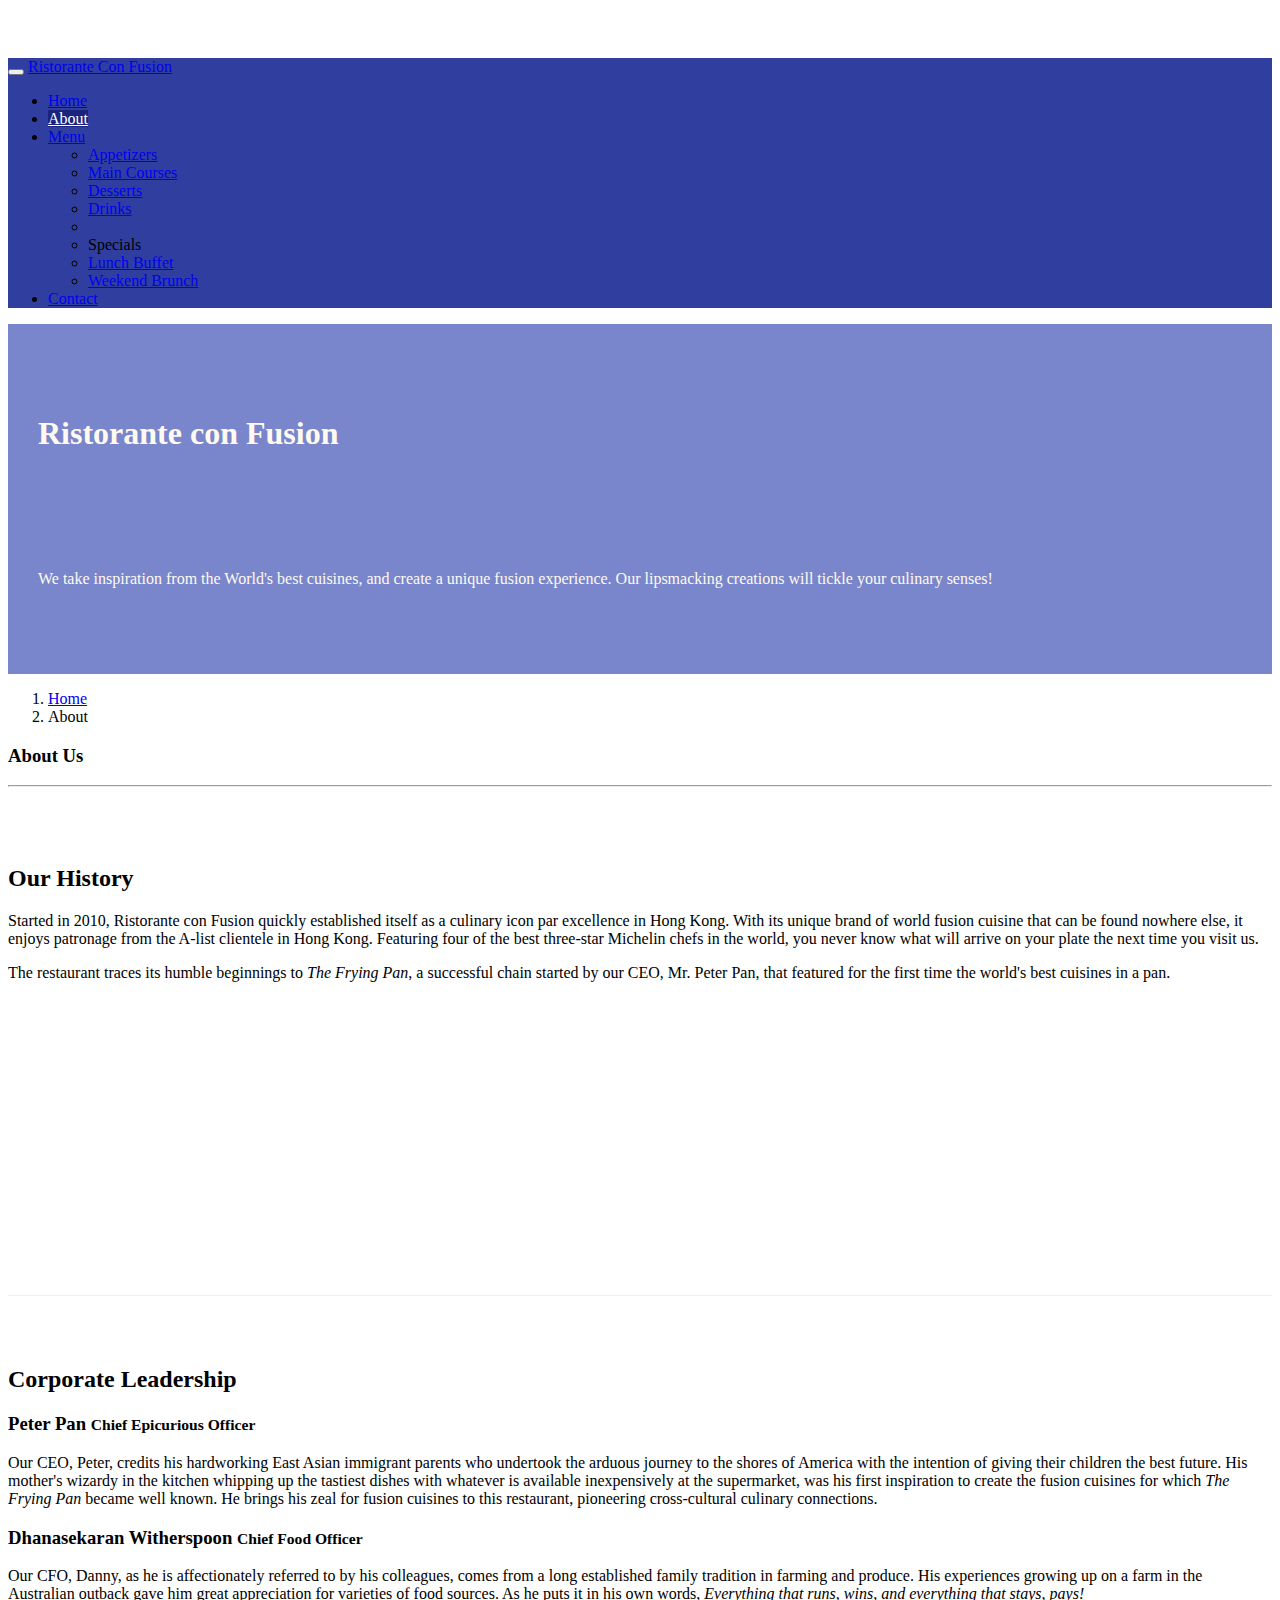
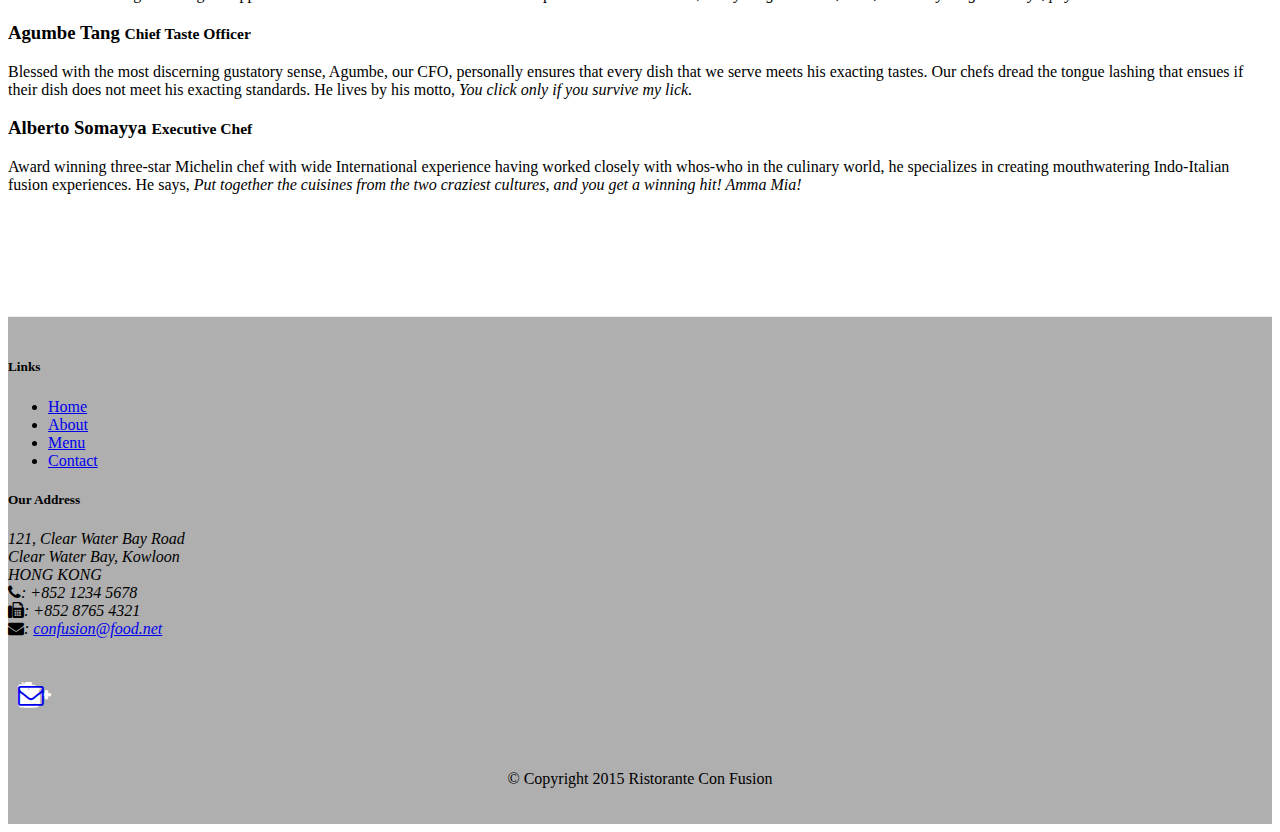
==== aboutus.html @ e7fb20cf "add Aboute page and breadcrumbs" ====
<!DOCTYPE html>
<html lang="en">

<head>
     <meta charset="utf-8">
    <meta http-equiv="X-UA-Compatible" content="IE=edge">
    <meta name="viewport" content="width=device-width, initial-scale=1">
    <!-- The above 3 meta tags *must* come first in the head; any other head 
         content must come *after* these tags -->
    <title>Ristorante Con Fusion: About Us</title>
        <!-- Bootstrap -->
    <link href="css/bootstrap.min.css" rel="stylesheet">
    <link href="css/bootstrap-theme.min.css" rel="stylesheet">
    <link href="css/font-awesome.min.css" rel="stylesheet">
    <link href="css/bootstrap-social.css" rel="stylesheet">
    <link href="css/mystyles.css" rel="stylesheet">

    <!-- HTML5 shim and Respond.js for IE8 support of HTML5 elements and media queries -->
    <!-- WARNING: Respond.js doesn't work if you view the page via file:// -->
    <!--[if lt IE 9]>
      <script src="https://oss.maxcdn.com/html5shiv/3.7.2/html5shiv.min.js"></script>
      <script src="https://oss.maxcdn.com/respond/1.4.2/respond.min.js"></script>
    <![endif]-->
</head>

<body>
    <nav class="navbar navbar-inverse navbar-fixed-top" role="navigation">
        <div class="container">
            <div class="navbar-header">
                <button type="button" class="navbar-toggle collapsed" data-toggle="collapse" data-target="#navbar" aria-expanded="false" aria-controls="navbar">
                    <span class="sr-only">Toggle navigation</span>
                    <span class="icon-bar"></span>
                    <span class="icon-bar"></span>
                    <span class="icon-bar"></span>
                </button>
                <a class="navbar-brand" href="index.html">Ristorante Con Fusion</a>
            </div>
            <div id="navbar" class="navbar-collapse collapse">
                <ul class="nav navbar-nav">
                    <li><a href="index.html"><span class="glyphicon glyphicon-home"
                         aria-hidden="true"></span> Home</a></li>
                    <li class="active">
                        <a href="aboutus.html">
                            <span class="glyphicon glyphicon-info-sign" aria-hidden="true"></span>
                            About</a></li>
                    <li class="dropdown">
                        <a href="#" class="dropdown-toggle" data-toggle="dropdown"
                         role="button" aria-haspopup="true" aria-expanded="false">
                         Menu <span class="caret"></span></a>
                        <ul class="dropdown-menu">
                            <li><a href="#">Appetizers</a></li>
                            <li><a href="#">Main Courses</a></li>
                            <li><a href="#">Desserts</a></li>
                            <li><a href="#">Drinks</a></li>
                            <li role="separator" class="divider"></li>
                            <li class="dropdown-header">Specials</li>
                            <li><a href="#">Lunch Buffet</a></li>
                            <li><a href="#">Weekend Brunch</a></li>
                        </ul>
                    </li>
                    <li><a href="#">Contact</a></li>
                </ul>
            </div>
        </div>
    </nav>  
    <header class="jumbotron">

        <!-- Main component for a primary marketing message or call to action -->

        <div class="container">
            <div class="row row-header">
                <div class="col-xs-12 col-sm-8">
                    <h1>Ristorante con Fusion</h1>
                    <p style="padding:40px;"></p>
                    <p>We take inspiration from the World's best cuisines, and create a unique fusion experience. Our lipsmacking creations will tickle your culinary senses!</p>
                </div>
                <div class="col-xs-12 col-sm-4">
                </div>
            </div>
        </div>
    </header>

    <div class="container">
        <div class="row">
            <div>
                <ol class="breadcrumb">
                    <li><a href="index.html">Home</a></li>
                    <li class="active">About</li>
                </ol>
            </div>
            <div>
               <h3>About Us</h3>
               <hr>
            </div>
        </div>
        
        <div class="row row-content">
            <div>
                <h2>Our History</h2>
                <p>Started in 2010, Ristorante con Fusion quickly established itself as a culinary icon par excellence in Hong Kong. With its unique brand of world fusion cuisine that can be found nowhere else, it enjoys patronage from the A-list clientele in Hong Kong.  Featuring four of the best three-star Michelin chefs in the world, you never know what will arrive on your plate the next time you visit us.</p>
                <p>The restaurant traces its humble beginnings to <em>The Frying Pan</em>, a successful chain started by our CEO, Mr. Peter Pan, that featured for the first time the world's best cuisines in a pan.</p>
            </div>
            <div>
                <p style="padding:20px;"></p>
            </div>
        </div>


        <div class="row row-content">
            <div>
                <h2>Corporate Leadership</h2>
                <h3>Peter Pan <small>Chief Epicurious Officer</small></h3>
                <p>Our CEO, Peter, credits his hardworking East Asian immigrant parents who undertook the arduous journey to the shores of America with the intention of giving their children the best future. His mother's wizardy in the kitchen whipping up the tastiest dishes with whatever is available inexpensively at the supermarket, was his first inspiration to create the fusion cuisines for which <em>The Frying Pan</em> became well known. He brings his zeal for fusion cuisines to this restaurant, pioneering cross-cultural culinary connections.</p>
                <h3>Dhanasekaran Witherspoon <small>Chief Food Officer</small></h3>
                <p>Our CFO, Danny, as he is affectionately referred to by his colleagues, comes from a long established family tradition in farming and produce. His experiences growing up on a farm in the Australian outback gave him great appreciation for varieties of food sources. As he puts it in his own words, <em>Everything that runs, wins, and everything that stays, pays!</em></p>
                <h3>Agumbe Tang <small>Chief Taste Officer</small></h3>
                <p>Blessed with the most discerning gustatory sense, Agumbe, our CFO, personally ensures that every dish that we serve meets his exacting tastes. Our chefs dread the tongue lashing that ensues if their dish does not meet his exacting standards. He lives by his motto, <em>You click only if you survive my lick.</em></p>
                <h3>Alberto Somayya <small>Executive Chef</small></h3>
                <p>Award winning three-star Michelin chef with wide International experience having worked closely with whos-who in the culinary world, he specializes in creating mouthwatering Indo-Italian fusion experiences. He says, <em>Put together the cuisines from the two craziest cultures, and you get a winning hit! Amma Mia!</em></p>
            </div>
             <div>
                <p style="padding:20px;"></p>
            </div>
       </div>

    </div>

    <footer class="row-footer">
        <div class="container">
            <div class="row">             
                <div class="col-xs-5 col-xs-offset-1 col-sm-2 col-sm-offset-1">
                    <h5>Links</h5>
                    <ul class="list-unstyled">
                        <li><a href="#">Home</a></li>
                        <li><a href="#">About</a></li>
                        <li><a href="#">Menu</a></li>
                        <li><a href="#">Contact</a></li>
                    </ul>
                </div>
                <div class="col-xs-6 col-sm-5">
                    <h5>Our Address</h5>
                    <address>
		              121, Clear Water Bay Road<br>
		              Clear Water Bay, Kowloon<br>
		              HONG KONG<br>
		              <i class="fa fa-phone"></i>: +852 1234 5678<br>
		              <i class="fa fa-fax"></i>: +852 8765 4321<br>
		              <i class="fa fa-envelope"></i>: 
                        <a href="mailto:confusion@food.net">confusion@food.net</a>
		           </address>
                </div>
                <div class="col-xs-12 col-sm-4">
                    <div class="nav navbar-nav" style="padding: 40px 10px;">
                        <a class="btn btn-social-icon btn-google-plus" href="http://google.com/+"><i class="fa fa-google-plus"></i></a>
                        <a class="btn btn-social-icon btn-facebook" href="http://www.facebook.com/profile.php?id="><i class="fa fa-facebook"></i></a>
                        <a class="btn btn-social-icon btn-linkedin" href="http://www.linkedin.com/in/"><i class="fa fa-linkedin"></i></a>
                        <a class="btn btn-social-icon btn-twitter" href="http://twitter.com/"><i class="fa fa-twitter"></i></a>
                        <a class="btn btn-social-icon btn-youtube" href="http://youtube.com/"><i class="fa fa-youtube"></i></a>
                        <a class="btn btn-social-icon" href="mailto:"><i class="fa fa-envelope-o"></i></a>
                    </div>
                </div>
                <div class="col-xs-12">
                    <p style="padding:10px;"></p>
                    <p align=center>© Copyright 2015 Ristorante Con Fusion</p>
                </div>
            </div>
        </div>
    </footer>
    <!-- jQuery (necessary for Bootstrap's JavaScript plugins) -->
    <script src="https://ajax.googleapis.com/ajax/libs/jquery/1.11.3/jquery.min.js"></script>
    <!-- Include all compiled plugins (below), or include individual files as needed -->
    <script src="js/bootstrap.min.js"></script>
</body>

</html>
---- css/mystyles.css ----
.row-header{
    margin:0px auto;
    padding:0px auto;
}

.row-content {
    margin:0px auto;
    padding: 50px 0px 50px 0px;
    border-bottom: 1px ridge;
    min-height:400px;
}

.row-footer{
    background-color: #AfAfAf;
    margin:0px auto;
    padding: 20px 0px 20px 0px;
}

.jumbotron {
    padding:70px 30px 70px 30px;
    margin:0px auto;
    background: #7986cb;
    color:floralwhite;
}

adress {
    font-size:80%;
    margin:0px;
    color:#0f0f0f;
}

body{
    align:center;
    padding:50px 0px 0px 0px;
    z-index:0;
}

.navbar-inverse {
     background: #303F9F;
}

.navbar-inverse .navbar-nav > .active > a,
.navbar-inverse .navbar-nav > .active > a:hover,
.navbar-inverse .navbar-nav > .active > a:focus {
    color: #fff;
    background: #1A237E;
}

.navbar-inverse .navbar-nav > .open > a,
 .navbar-inverse .navbar-nav > .open > a:hover,
 .navbar-inverse .navbar-nav > .open > a:focus {
    color: #fff;
    background: #1A237E;
}

.navbar-inverse .navbar-nav .open .dropdown-menu> li> a,
.navbar-inverse .navbar-nav .open .dropdown-menu {
    background-color: #303F9F;
    color:#eeeeee;
}

.navbar-inverse .navbar-nav .open .dropdown-menu> li> a:hover {
    color:#000000;
}
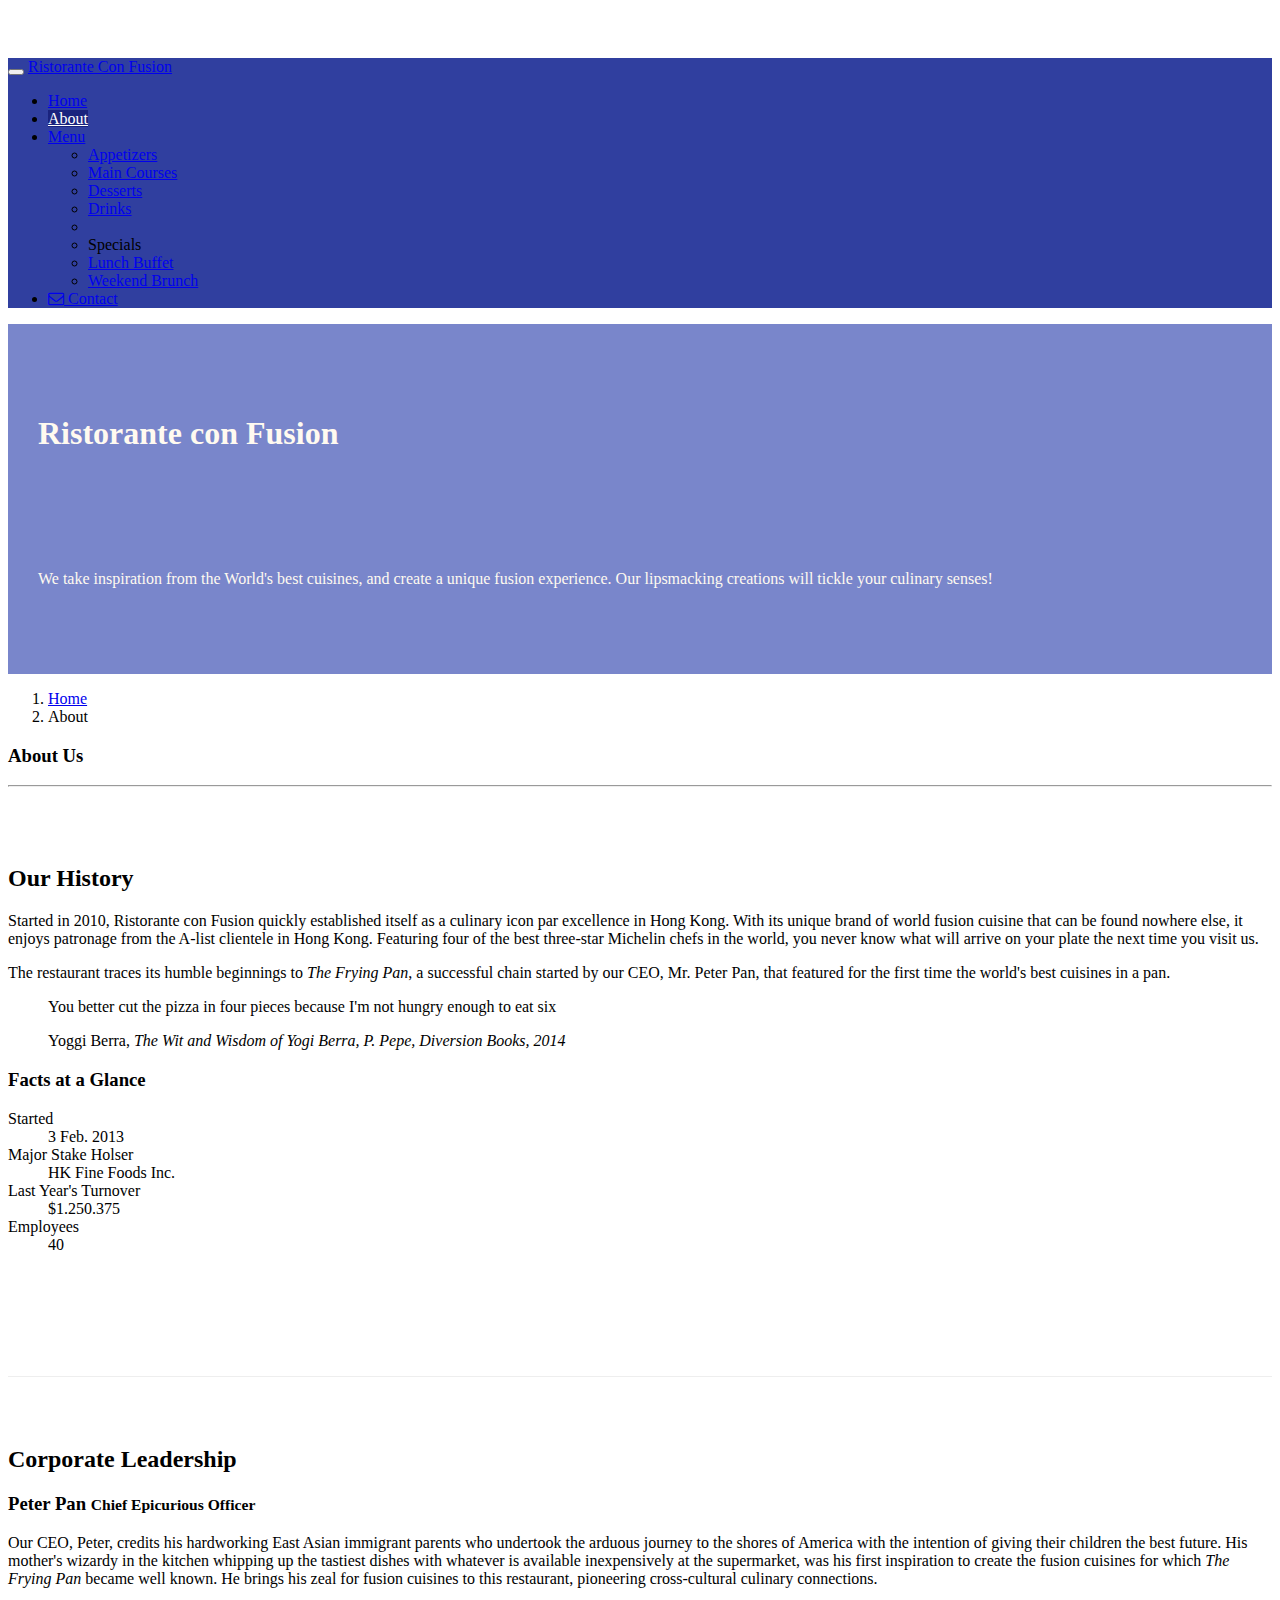
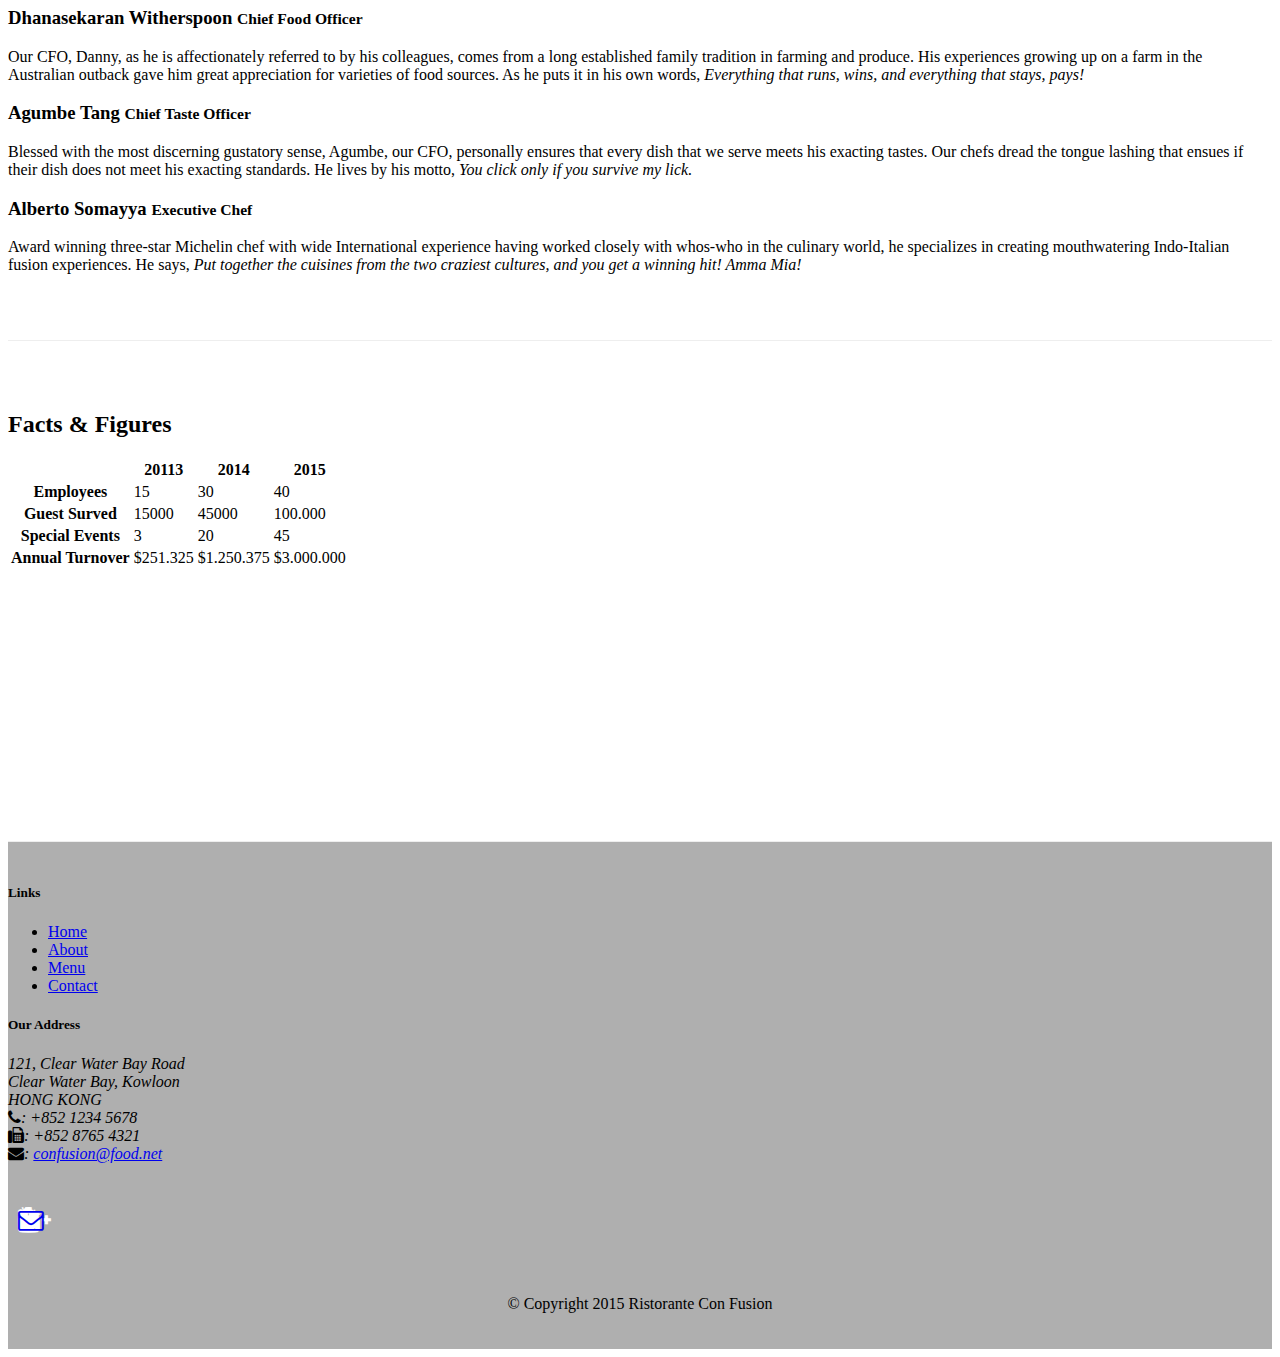
==== commit dbf6677d: "add to aboutus a table, a panel and a well" ====
--- a/aboutus.html
+++ b/aboutus.html
@@ -47,6 +47,7 @@
                     <li class="dropdown">
                         <a href="#" class="dropdown-toggle" data-toggle="dropdown"
                          role="button" aria-haspopup="true" aria-expanded="false">
+                         <span class="glyphicon glyphicon-list-alt" aria-hidden="true"></span>
                          Menu <span class="caret"></span></a>
                         <ul class="dropdown-menu">
                             <li><a href="#">Appetizers</a></li>
@@ -59,7 +60,9 @@
                             <li><a href="#">Weekend Brunch</a></li>
                         </ul>
                     </li>
-                    <li><a href="#">Contact</a></li>
+                    <li><a href="contactus.html">
+                    <i class="fa fa-envelope-o"></i>
+                    Contact</a></li>
                 </ul>
             </div>
         </div>
@@ -83,23 +86,50 @@
 
     <div class="container">
         <div class="row">
-            <div>
+            <div class="col-xs-12">
                 <ol class="breadcrumb">
                     <li><a href="index.html">Home</a></li>
                     <li class="active">About</li>
                 </ol>
             </div>
-            <div>
+            <div class="col-xs-12">
                <h3>About Us</h3>
                <hr>
             </div>
         </div>
         
         <div class="row row-content">
-            <div>
+            <div class="col-xs-12 col-sm-8">
                 <h2>Our History</h2>
                 <p>Started in 2010, Ristorante con Fusion quickly established itself as a culinary icon par excellence in Hong Kong. With its unique brand of world fusion cuisine that can be found nowhere else, it enjoys patronage from the A-list clientele in Hong Kong.  Featuring four of the best three-star Michelin chefs in the world, you never know what will arrive on your plate the next time you visit us.</p>
                 <p>The restaurant traces its humble beginnings to <em>The Frying Pan</em>, a successful chain started by our CEO, Mr. Peter Pan, that featured for the first time the world's best cuisines in a pan.</p>
+                <div class="well">
+                    <blockquote>
+                        <p>You better cut the pizza in four pieces because I'm not hungry enough to eat six</p>
+                        <footer>Yoggi Berra,
+                            <cite title="Source Title">The Wit and Wisdom of Yogi Berra, P. Pepe, Diversion Books, 2014</cite>
+                        </footer>
+                    </blockquote>
+                </div>
+            </div>
+            <div class="col-xs-12 col-sm-4">
+                <div class="panel panel-primary">
+                    <div class="panel-heading">
+                        <h3 class="panel-title">Facts at a Glance</h3>
+                    </div>
+                    <div class="panel-body">
+                        <dl class="dl-horizontal">
+                            <dt>Started</dt>
+                            <dd>3 Feb. 2013</dd>
+                            <dt>Major Stake Holser</dt>
+                            <dd>HK Fine Foods Inc.</dd>
+                            <dt>Last Year's Turnover</dt>
+                            <dd>$1.250.375</dd>
+                            <dt>Employees</dt>
+                            <dd>40</dd>
+                        </dl>
+                    </div>
+                </div>
             </div>
             <div>
                 <p style="padding:20px;"></p>
@@ -108,7 +138,7 @@
 
 
         <div class="row row-content">
-            <div>
+            <div class="col-xs-12">
                 <h2>Corporate Leadership</h2>
                 <h3>Peter Pan <small>Chief Epicurious Officer</small></h3>
                 <p>Our CEO, Peter, credits his hardworking East Asian immigrant parents who undertook the arduous journey to the shores of America with the intention of giving their children the best future. His mother's wizardy in the kitchen whipping up the tastiest dishes with whatever is available inexpensively at the supermarket, was his first inspiration to create the fusion cuisines for which <em>The Frying Pan</em> became well known. He brings his zeal for fusion cuisines to this restaurant, pioneering cross-cultural culinary connections.</p>
@@ -119,11 +149,52 @@
                 <h3>Alberto Somayya <small>Executive Chef</small></h3>
                 <p>Award winning three-star Michelin chef with wide International experience having worked closely with whos-who in the culinary world, he specializes in creating mouthwatering Indo-Italian fusion experiences. He says, <em>Put together the cuisines from the two craziest cultures, and you get a winning hit! Amma Mia!</em></p>
             </div>
-             <div>
+             <!--<div class="col-xs-12 col-sm-3">
                 <p style="padding:20px;"></p>
-            </div>
+            </div>-->
        </div>
-
+       <div class="row row-content">
+           <div class="col-xs-12 col-sm-9">
+               <h2>Facts &amp; Figures</h2>
+               <div class="table-responsive">
+                   <table class="table table-striped">
+                       <tr>
+                           <td>&nbsp;</td>
+                           <th>20113</th>
+                           <th>2014</th>
+                           <th>2015</th>
+                       </tr>
+                       <tr>
+                           <th>Employees</th>
+                           <td>15</td>
+                           <td>30</td>
+                           <td>40</td>
+                       </tr>
+                       <tr>
+                           <th>Guest Surved</th>
+                           <td>15000</td>
+                           <td>45000</td>
+                           <td>100.000</td>
+                       </tr>
+                       <tr>
+                           <th>Special Events</th>
+                           <td>3</td>
+                           <td>20</td>
+                           <td>45</td>
+                       </tr>
+                       <tr>
+                           <th>Annual Turnover</th>
+                           <td>$251.325</td>
+                           <td>$1.250.375</td>
+                           <td>$3.000.000</td>
+                       </tr>
+                   </table>
+               </div>
+           </div>
+           <div class="col-xs-12 col-sm-3">
+                <p style="padding:20px;"></p>
+            </div>
+       </div>
     </div>
 
     <footer class="row-footer">
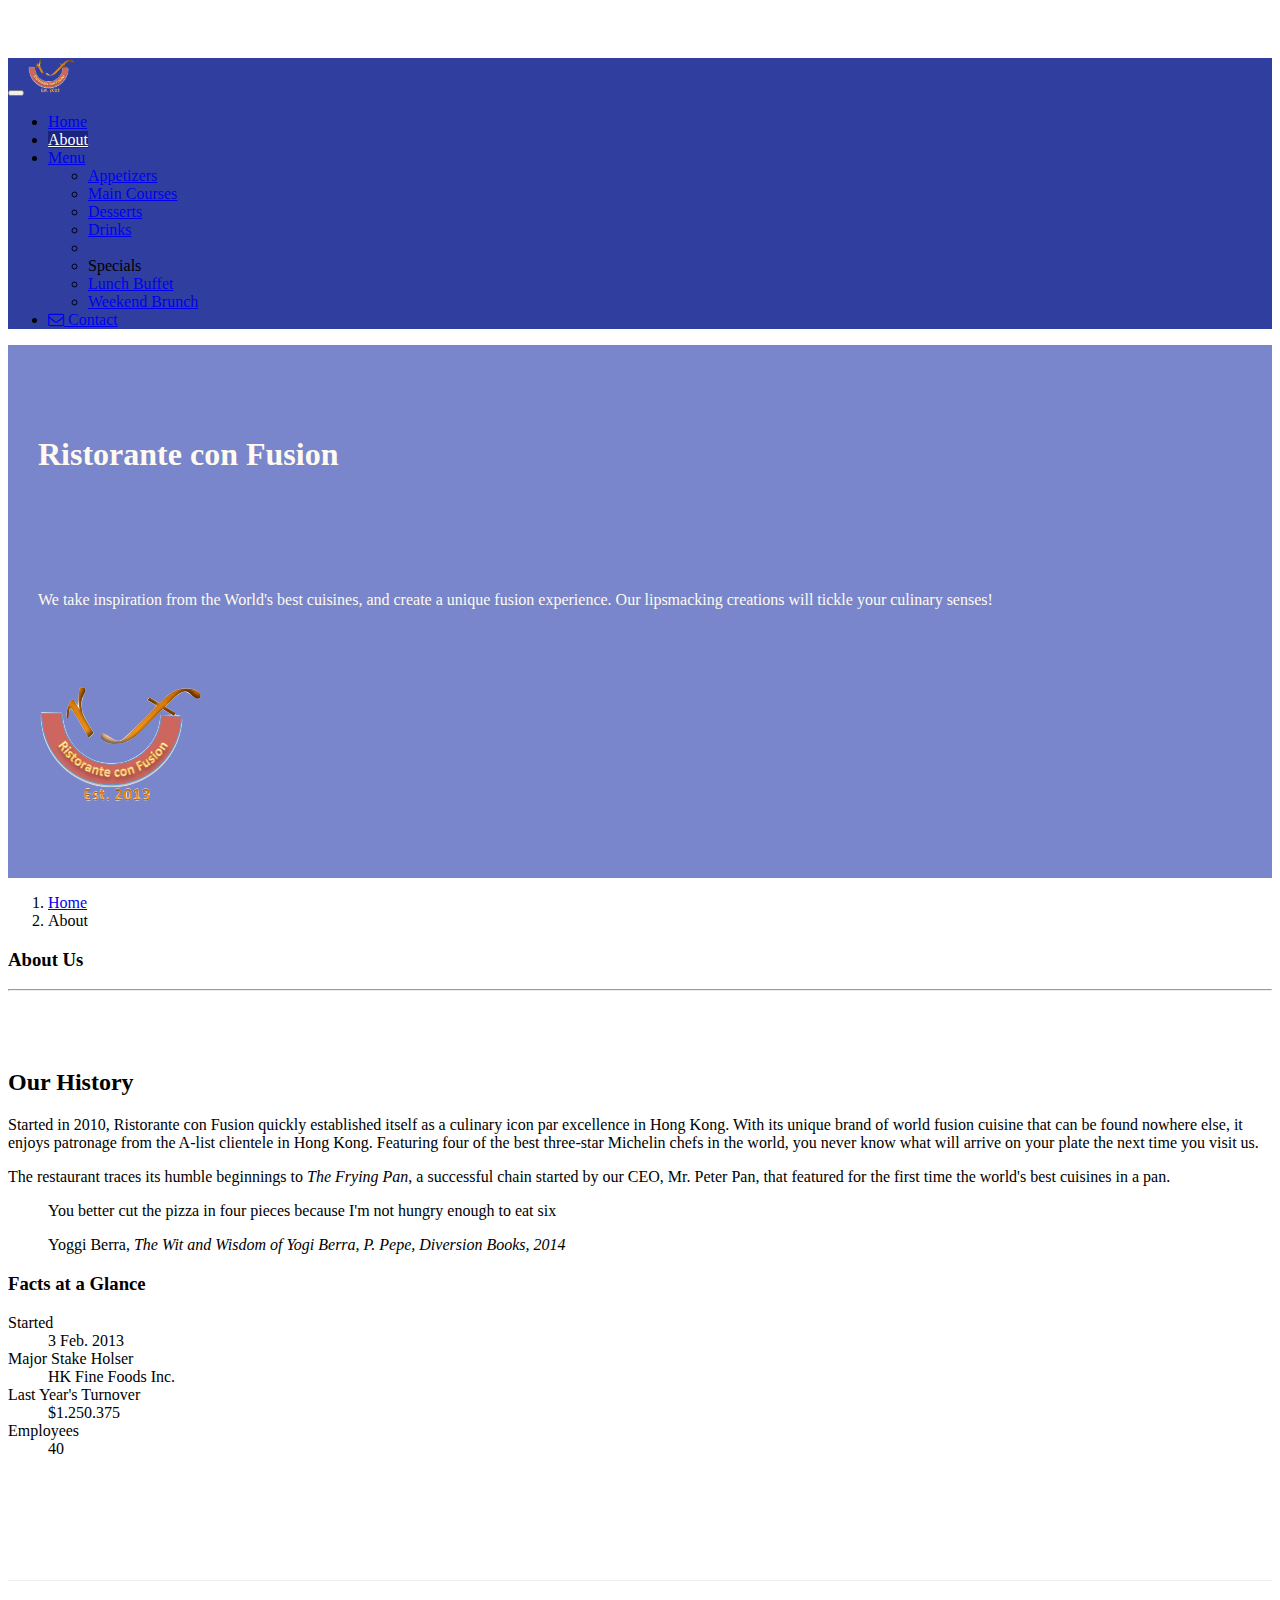
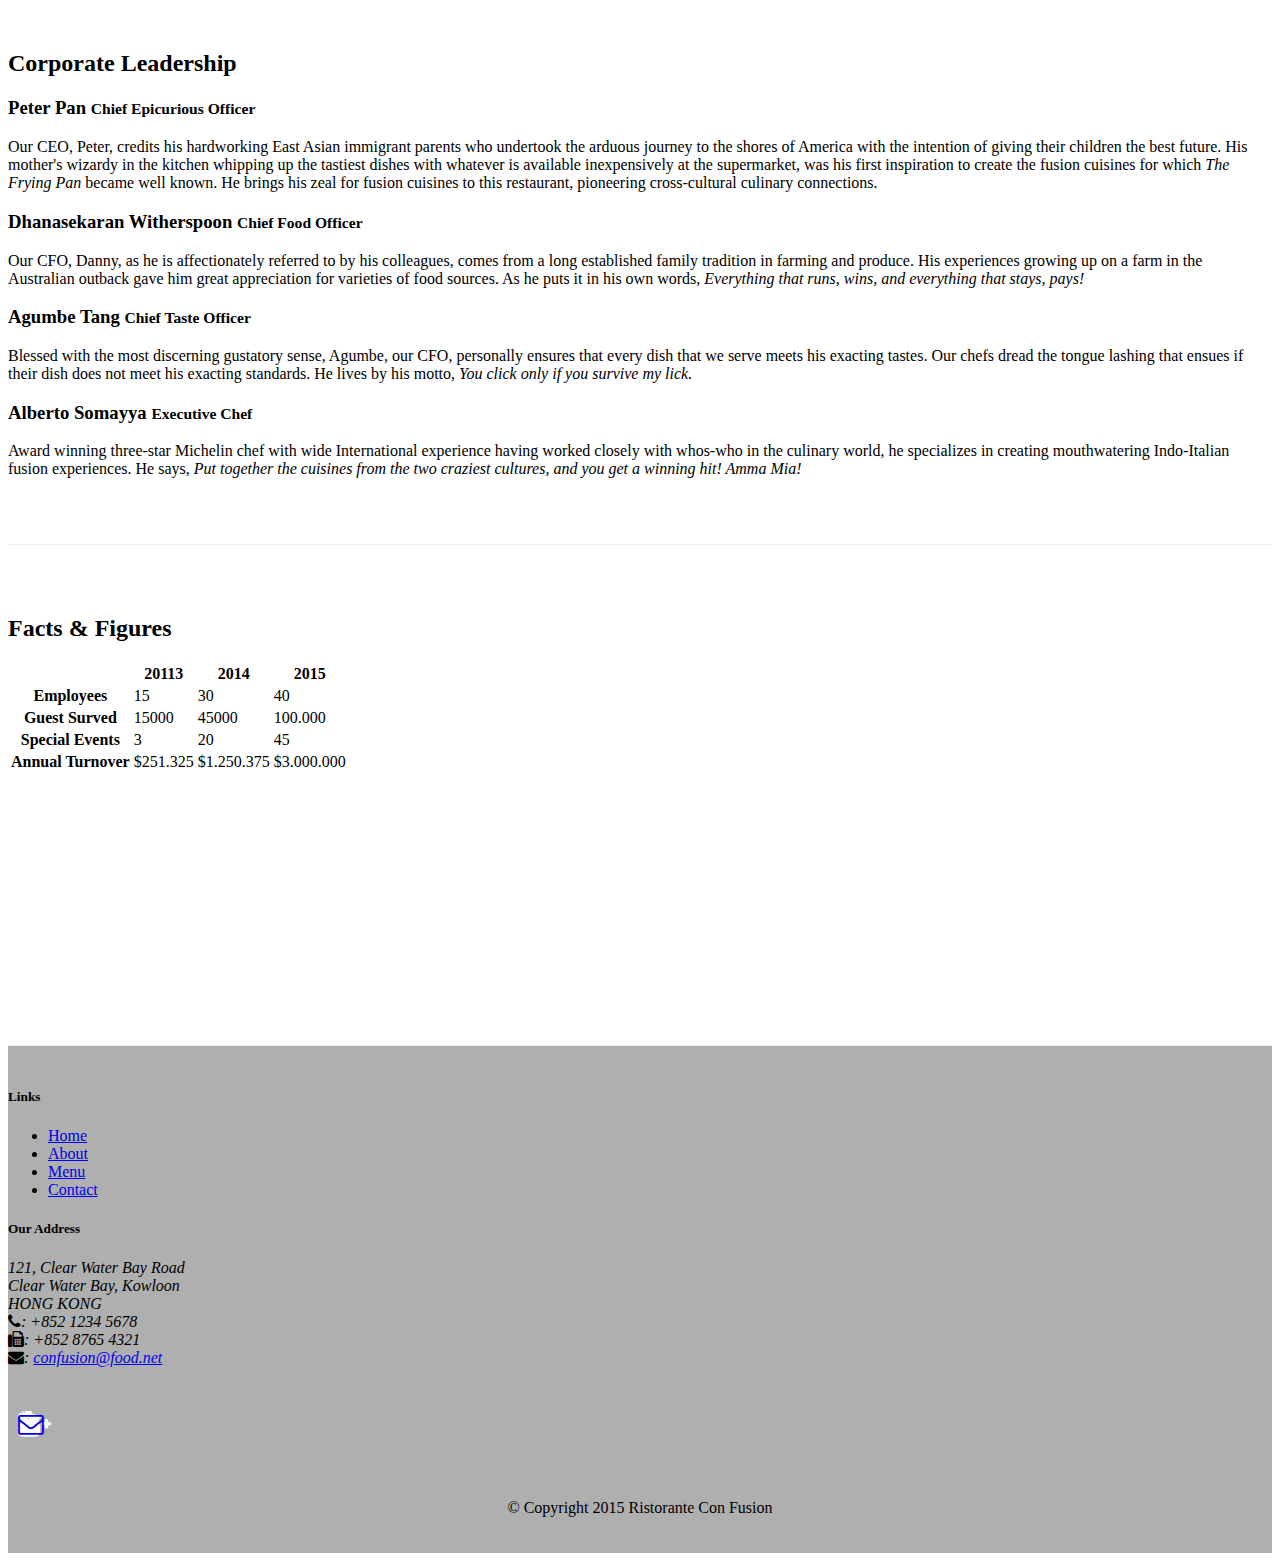
==== commit aad44cb4: "Add to index the logo in navbar and jumbatron. Also add another img to the page." ====
--- a/aboutus.html
+++ b/aboutus.html
@@ -34,7 +34,7 @@
                     <span class="icon-bar"></span>
                     <span class="icon-bar"></span>
                 </button>
-                <a class="navbar-brand" href="index.html">Ristorante Con Fusion</a>
+                <a class="navbar-brand" href="index.html"><img src="img/logo.png" height="35" width="47"></a>
             </div>
             <div id="navbar" class="navbar-collapse collapse">
                 <ul class="nav navbar-nav">
@@ -78,7 +78,9 @@
                     <p style="padding:40px;"></p>
                     <p>We take inspiration from the World's best cuisines, and create a unique fusion experience. Our lipsmacking creations will tickle your culinary senses!</p>
                 </div>
-                <div class="col-xs-12 col-sm-4">
+                <div class="col-xs-12 col-sm-2">
+                    <p style="padding:20px;"></p>
+                    <img src="img/logo.png" class="img=responsive">
                 </div>
             </div>
         </div>
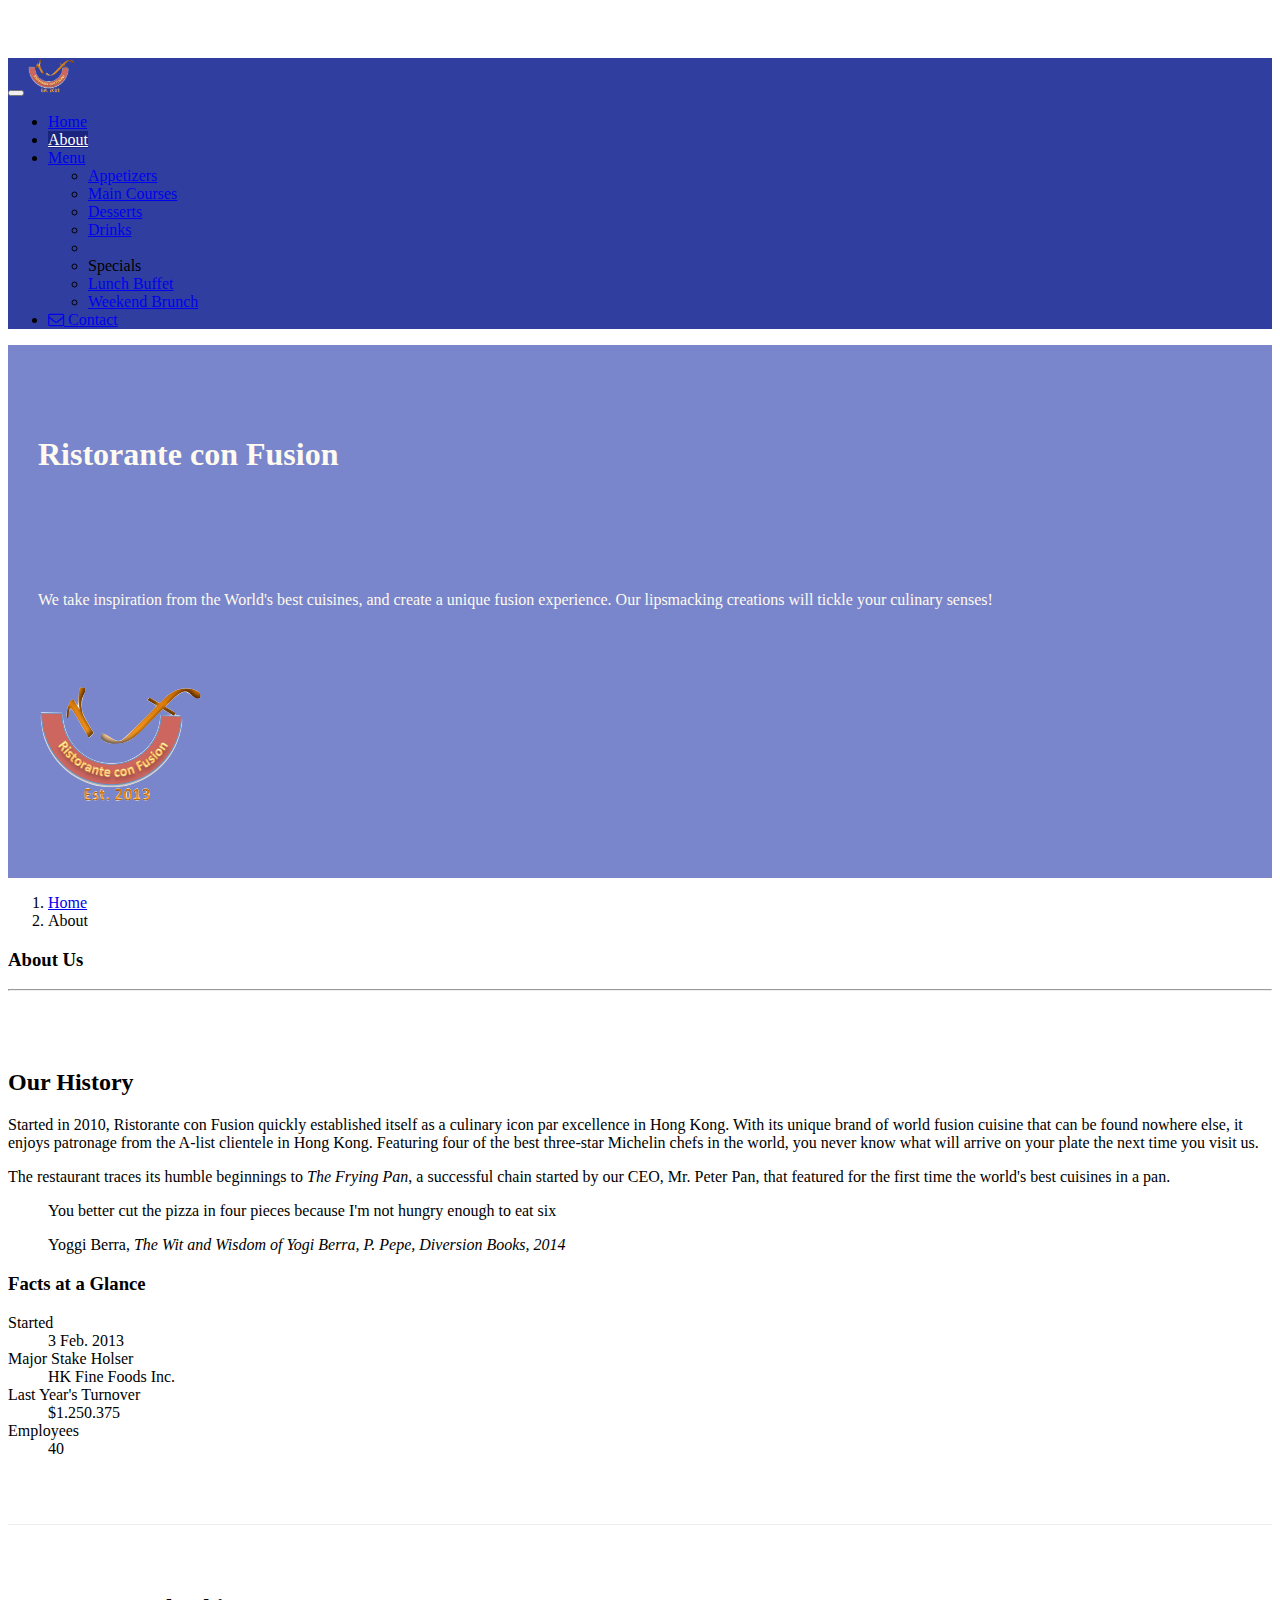
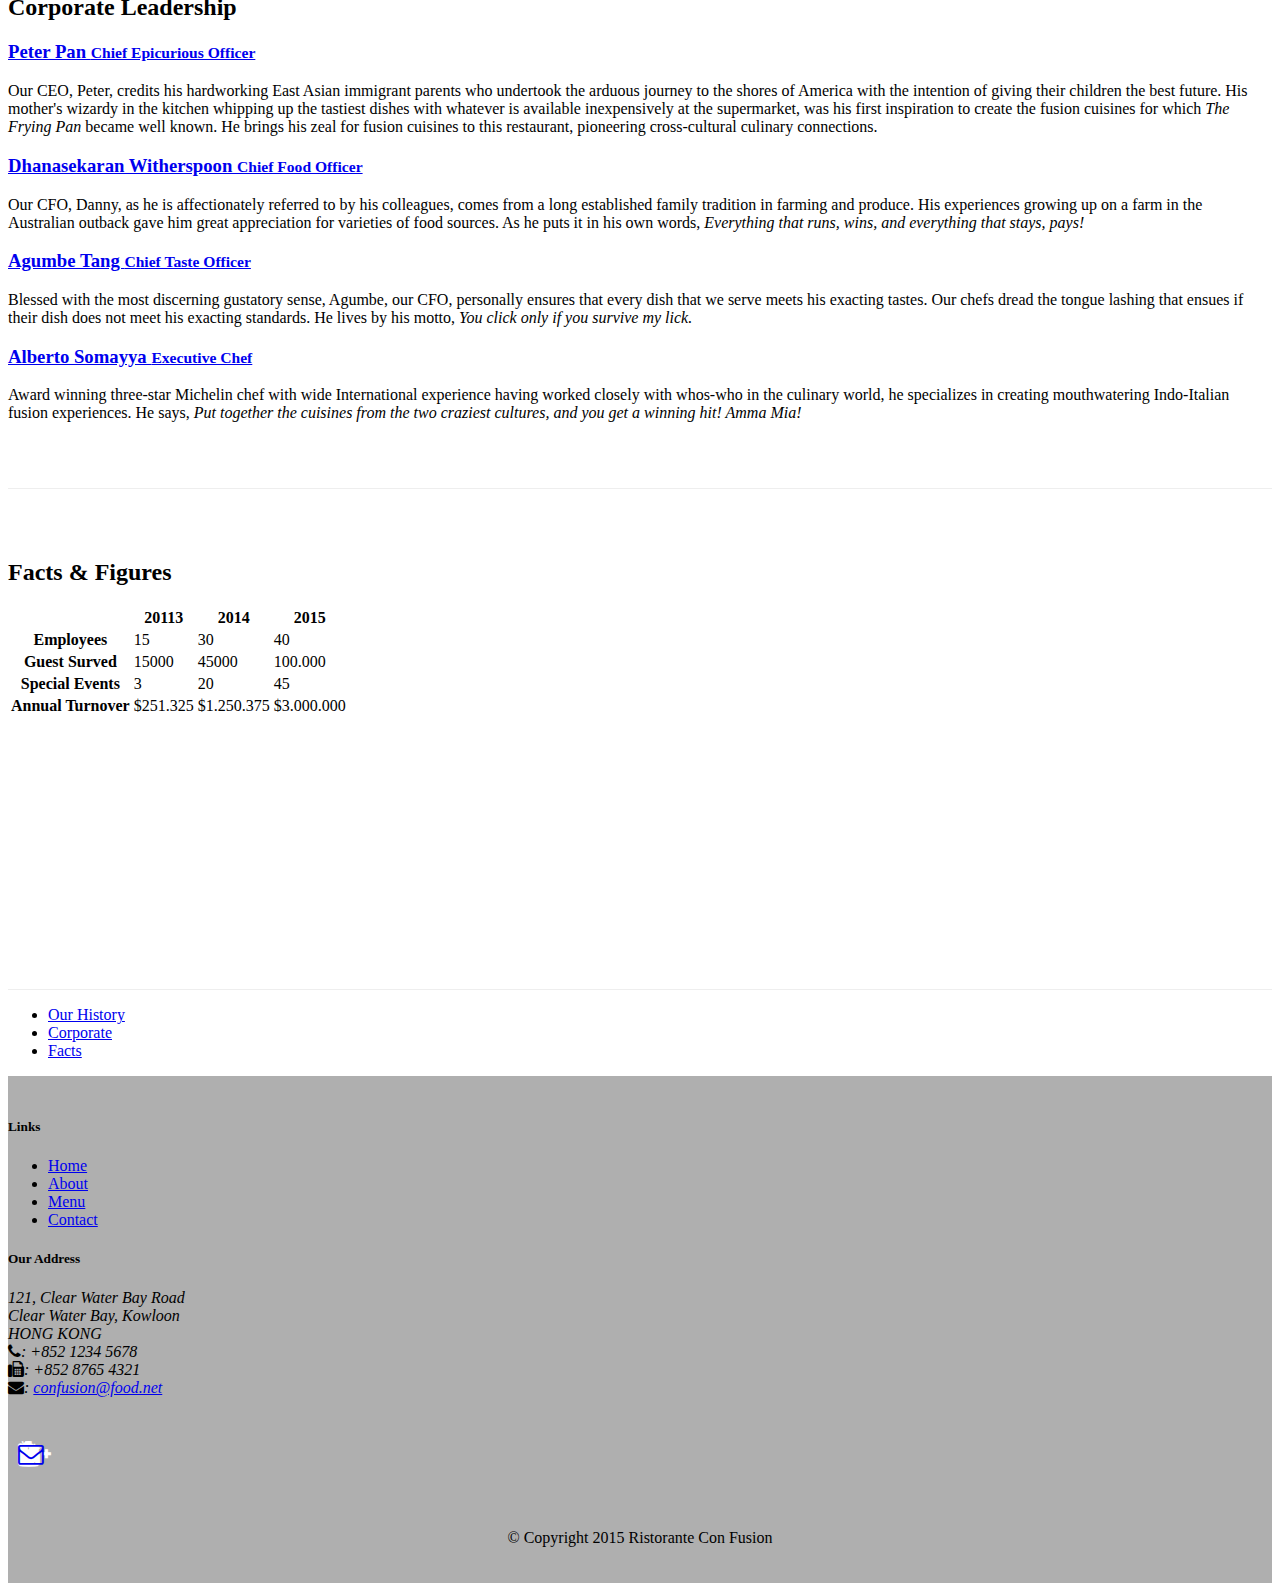
==== commit 0ba5e5c7: "add a scrollspy and affix" ====
--- a/aboutus.html
+++ b/aboutus.html
@@ -24,7 +24,10 @@
     <![endif]-->
 </head>
 
-<body>
+<body data-spy="scroll" data-target="#myScrollspy" data-offset="200">
+
+
+
     <nav class="navbar navbar-inverse navbar-fixed-top" role="navigation">
         <div class="container">
             <div class="navbar-header">
@@ -87,6 +90,8 @@
     </header>
 
     <div class="container">
+      <div class="row">
+       <div class="col-xs-12 col-sm-10">
         <div class="row">
             <div class="col-xs-12">
                 <ol class="breadcrumb">
@@ -99,9 +104,12 @@
                <hr>
             </div>
         </div>
-        
-        <div class="row row-content">
-            <div class="col-xs-12 col-sm-8">
+
+
+
+
+        <div class="row row-content" id="history">
+            <div class="col-xs-12 col-sm-6 col-lg-8">
                 <h2>Our History</h2>
                 <p>Started in 2010, Ristorante con Fusion quickly established itself as a culinary icon par excellence in Hong Kong. With its unique brand of world fusion cuisine that can be found nowhere else, it enjoys patronage from the A-list clientele in Hong Kong.  Featuring four of the best three-star Michelin chefs in the world, you never know what will arrive on your plate the next time you visit us.</p>
                 <p>The restaurant traces its humble beginnings to <em>The Frying Pan</em>, a successful chain started by our CEO, Mr. Peter Pan, that featured for the first time the world's best cuisines in a pan.</p>
@@ -114,7 +122,7 @@
                     </blockquote>
                 </div>
             </div>
-            <div class="col-xs-12 col-sm-4">
+            <div class="col-xs-12 col-sm-6 col-lg-4">
                 <div class="panel panel-primary">
                     <div class="panel-heading">
                         <h3 class="panel-title">Facts at a Glance</h3>
@@ -133,30 +141,87 @@
                     </div>
                 </div>
             </div>
-            <div>
-                <p style="padding:20px;"></p>
-            </div>
-        </div>
-
-
-        <div class="row row-content">
+        </div>
+
+
+        <div class="row row-content" id="corporate">
             <div class="col-xs-12">
                 <h2>Corporate Leadership</h2>
-                <h3>Peter Pan <small>Chief Epicurious Officer</small></h3>
-                <p>Our CEO, Peter, credits his hardworking East Asian immigrant parents who undertook the arduous journey to the shores of America with the intention of giving their children the best future. His mother's wizardy in the kitchen whipping up the tastiest dishes with whatever is available inexpensively at the supermarket, was his first inspiration to create the fusion cuisines for which <em>The Frying Pan</em> became well known. He brings his zeal for fusion cuisines to this restaurant, pioneering cross-cultural culinary connections.</p>
-                <h3>Dhanasekaran Witherspoon <small>Chief Food Officer</small></h3>
-                <p>Our CFO, Danny, as he is affectionately referred to by his colleagues, comes from a long established family tradition in farming and produce. His experiences growing up on a farm in the Australian outback gave him great appreciation for varieties of food sources. As he puts it in his own words, <em>Everything that runs, wins, and everything that stays, pays!</em></p>
-                <h3>Agumbe Tang <small>Chief Taste Officer</small></h3>
-                <p>Blessed with the most discerning gustatory sense, Agumbe, our CFO, personally ensures that every dish that we serve meets his exacting tastes. Our chefs dread the tongue lashing that ensues if their dish does not meet his exacting standards. He lives by his motto, <em>You click only if you survive my lick.</em></p>
-                <h3>Alberto Somayya <small>Executive Chef</small></h3>
-                <p>Award winning three-star Michelin chef with wide International experience having worked closely with whos-who in the culinary world, he specializes in creating mouthwatering Indo-Italian fusion experiences. He says, <em>Put together the cuisines from the two craziest cultures, and you get a winning hit! Amma Mia!</em></p>
-            </div>
-             <!--<div class="col-xs-12 col-sm-3">
-                <p style="padding:20px;"></p>
-            </div>-->
-       </div>
-       <div class="row row-content">
-           <div class="col-xs-12 col-sm-9">
+
+                <div class="panel-group" id="accordion"
+                      role="tablist" aria-multiselectable="true">
+                   <div class="panel panel-default">
+                        <div class="panel-heading" role="tab" id="headingPeter">
+                            <h3 class="panel-title">
+                                <a role="button" data-toggle="collapse"
+                                     data-parent="#accordion" href="#peter"
+                                     aria-expanded="true" aria-controls="peter">
+                                    Peter Pan <small>Chief Epicurious Officer</small></a>
+                            </h3>
+                        </div>
+                        <div role="tabpanel" class="panel-collapse collapse in"
+                             id="peter"    aria-labelledby="headingPeter">
+                            <div class="panel-body">
+                                <p>Our CEO, Peter, credits his hardworking East Asian immigrant parents who undertook the arduous journey to the shores of America with the intention of giving their children the best future. His mother's wizardy in the kitchen whipping up the tastiest dishes with whatever is available inexpensively at the supermarket, was his first inspiration to create the fusion cuisines for which <em>The Frying Pan</em> became well known. He brings his zeal for fusion cuisines to this restaurant, pioneering cross-cultural culinary connections.</p>
+                   </div>
+                        </div>
+                    </div>
+
+
+                     <div class="panel panel-default">
+                        <div class="panel-heading" role="tab" id="headingDanny">
+                            <h3 class="panel-title">
+                                <a class="collapsed" role="button" data-toggle="collapse"
+                                     data-parent="#accordion" href="#danny"
+                                     aria-expanded="false" aria-controls="danny">
+                                    Dhanasekaran Witherspoon <small>Chief Food Officer</small></a>
+                            </h3>
+                        </div>
+                        <div role="tabpanel" class="panel-collapse collapse"
+                             id="danny"    aria-labelledby="headingDanny">
+                            <div class="panel-body">
+                                <p>Our CFO, Danny, as he is affectionately referred to by his colleagues, comes from a long established family tradition in farming and produce. His experiences growing up on a farm in the Australian outback gave him great appreciation for varieties of food sources. As he puts it in his own words, <em>Everything that runs, wins, and everything that stays, pays!</em></p>
+               </div>
+                        </div>
+                    </div>
+                    <div class="panel panel-default">
+                        <div class="panel-heading" role="tab" id="headingAgumbe">
+                            <h3 class="panel-title">
+                                <a class="collapsed" role="button" data-toggle="collapse"
+                                     data-parent="#accordion" href="#agumbe"
+                                     aria-expanded="false" aria-controls="agumbe">
+                                    Agumbe Tang <small>Chief Taste Officer</small></a>
+                            </h3>
+                            </div>
+                        <div role="tabpanel" class="panel-collapse collapse"
+                             id="agumbe"    aria-labelledby="headingAgumbe">
+                            <div class="panel-body">
+                                 <p>Blessed with the most discerning gustatory sense, Agumbe, our CFO, personally ensures that every dish that we serve meets his exacting tastes. Our chefs dread the tongue lashing that ensues if their dish does not meet his exacting standards. He lives by his motto, <em>You click only if you survive my lick.</em></p>
+                  </div>
+                        </div>
+                    </div>
+                    <div class="panel panel-default">
+                        <div class="panel-heading" role="tab" id="headingAlberto">
+                            <h3 class="panel-title">
+                                <a class="collapsed" role="button" data-toggle="collapse"
+                                     data-parent="#accordion" href="#alberto"
+                                     aria-expanded="false" aria-controls="alberto">
+                                    Alberto Somayya <small>Executive Chef</small></a>
+                            </h3>
+                        </div>
+                        <div role="tabpanel" class="panel-collapse collapse"
+                             id="alberto"    aria-labelledby="headingAlberto">
+                            <div class="panel-body">
+                                <p>Award winning three-star Michelin chef with wide International experience having worked closely with whos-who in the culinary world, he specializes in creating mouthwatering Indo-Italian fusion experiences. He says, <em>Put together the cuisines from the two craziest cultures, and you get a winning hit! Amma Mia!</em></p>
+                  </div>
+                        </div>
+                    </div>
+                </div>
+                 </div>
+                  </div>
+            
+       <div class="row row-content" id="facts">
+           <div class="col-xs-12">
                <h2>Facts &amp; Figures</h2>
                <div class="table-responsive">
                    <table class="table table-striped">
@@ -193,10 +258,17 @@
                    </table>
                </div>
            </div>
-           <div class="col-xs-12 col-sm-3">
-                <p style="padding:20px;"></p>
-            </div>
+            </div>
+
        </div>
+         <nav class="hidden-xs col-sm-2" id="myScrollspy">
+        <ul class="nav nav-pills nav-stacked" data-spy="affix" data-offset-top="400">
+            <li><a href="#history">Our History</a></li>
+            <li><a href="#corporate">Corporate</a></li>
+            <li><a href="#facts">Facts</a></li>
+        </ul>
+    </nav>
+    </div>
     </div>
 
     <footer class="row-footer">
--- a/css/mystyles.css
+++ b/css/mystyles.css
@@ -62,3 +62,7 @@
 .navbar-inverse .navbar-nav .open .dropdown-menu> li> a:hover {
     color:#000000;
 }
+
+.signin-form{
+    color:floralwhite;
+}